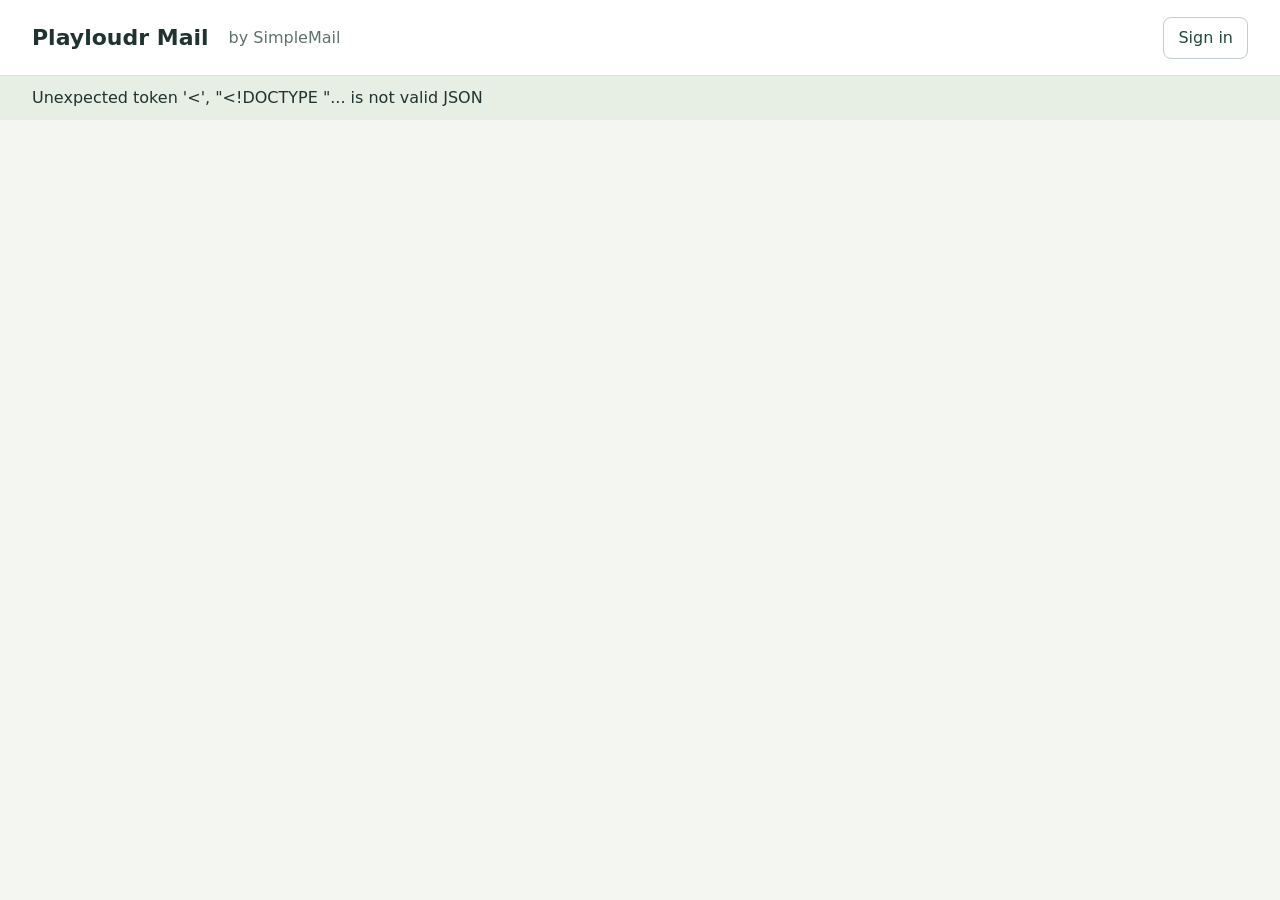
==== cloud/src/static/index.html @ 27fc5bb8 "Add reserved AWS mailbox pilot and SimpleMail inbox adapter" ====
<!doctype html>
<html lang="en"><head><meta charset="utf-8"><meta name="viewport" content="width=device-width, initial-scale=1">
<title>Playloudr Mail · SimpleMail</title><link rel="stylesheet" href="style.css"></head>
<body><header><strong>Playloudr Mail</strong><span>by SimpleMail</span><button id="login">Sign in</button><button id="logout" hidden>Sign out</button></header>
<div id="status" role="status">Sign in to open your mailbox.</div><button id="check-send" hidden>Check previous send</button>
<section id="setup" hidden><h2>Connect your AWS inbox</h2><p>Use the connection details from your mailbox administrator.</p>
<label>API URL<input id="api-url" type="url"></label><label>Login URL<input id="auth-url" type="url"></label><label>Client ID<input id="client-id"></label><button id="connect">Save connection</button></section>
<main id="mail" hidden><aside><label>Mailbox<select id="mailbox"></select></label><p id="assignment"></p><nav id="folders"></nav><button id="compose">New message</button></aside>
<section class="listing"><label>Search all messages<input id="search" type="search" placeholder="Subject, sender or message text"></label><button id="refresh">Refresh</button><div id="messages"></div><button id="more" hidden>Load more</button></section>
<article><div id="reading"><h1>Your inbox</h1><p>Select a message to read it.</p></div>
<form id="editor" hidden><h2>New message</h2><label>To<input id="to" required></label><label>Cc<input id="cc"></label><label>Bcc<input id="bcc"></label><label>Subject<input id="subject"></label><label>Message<textarea id="body" rows="12"></textarea></label><label>Attachments (3 MB total)<input id="files" type="file" multiple></label><p id="attached"></p><div class="actions"><button type="submit">Send</button><button type="button" id="save">Save draft</button><button type="button" id="cancel">Close</button></div></form></article></main>
<script src="app.js"></script></body></html>
---- cloud/src/static/style.css ----
:root{font:16px/1.5 system-ui,sans-serif;color:#203330;background:#f4f6f2}*{box-sizing:border-box}body{margin:0}header{height:76px;display:flex;align-items:center;gap:20px;padding:20px 32px;background:#fff;border-bottom:1px solid #d9e2da}header strong{font-size:22px}header span{color:#60716b;flex:1}button{font:inherit;border:1px solid #c0d0c4;border-radius:8px;padding:8px 14px;background:white;cursor:pointer;color:#23493b}button:hover{background:#eaf0e8}button:disabled{opacity:.5;cursor:wait}#status{padding:10px 32px;background:#e7eee4;min-height:44px}main{display:grid;grid-template-columns:250px 340px minmax(340px,1fr);height:calc(100vh - 120px)}aside,.listing,article{padding:24px;border-right:1px solid #d9e2da;overflow:auto}article{background:white}nav{display:grid;gap:8px;margin:24px 0}nav button{text-align:left;border:0}nav button.active{background:#284e3d;color:white}label{display:block;font-size:14px;font-weight:600;margin-bottom:14px}input,textarea,select{display:block;width:100%;font:inherit;padding:10px;border:1px solid #b9c9bf;border-radius:7px;background:white;color:inherit;margin-top:4px}#messages button{display:block;width:100%;text-align:left;margin:10px 0;padding:14px;overflow-wrap:anywhere}#messages small{display:block;color:#60716b}#reading pre{white-space:pre-wrap;overflow-wrap:anywhere;font:inherit}h1{font-size:26px;line-height:1.25;overflow-wrap:anywhere}.actions{display:flex;gap:10px;flex-wrap:wrap}#setup{max-width:650px;padding:32px;margin:auto}[hidden]{display:none!important}#assignment{font-size:13px;color:#60716b}a{color:#246348}@media(max-width:900px){main{grid-template-columns:170px 1fr;height:auto}article{grid-column:1/-1}header{padding:16px}.listing{min-height:260px}}
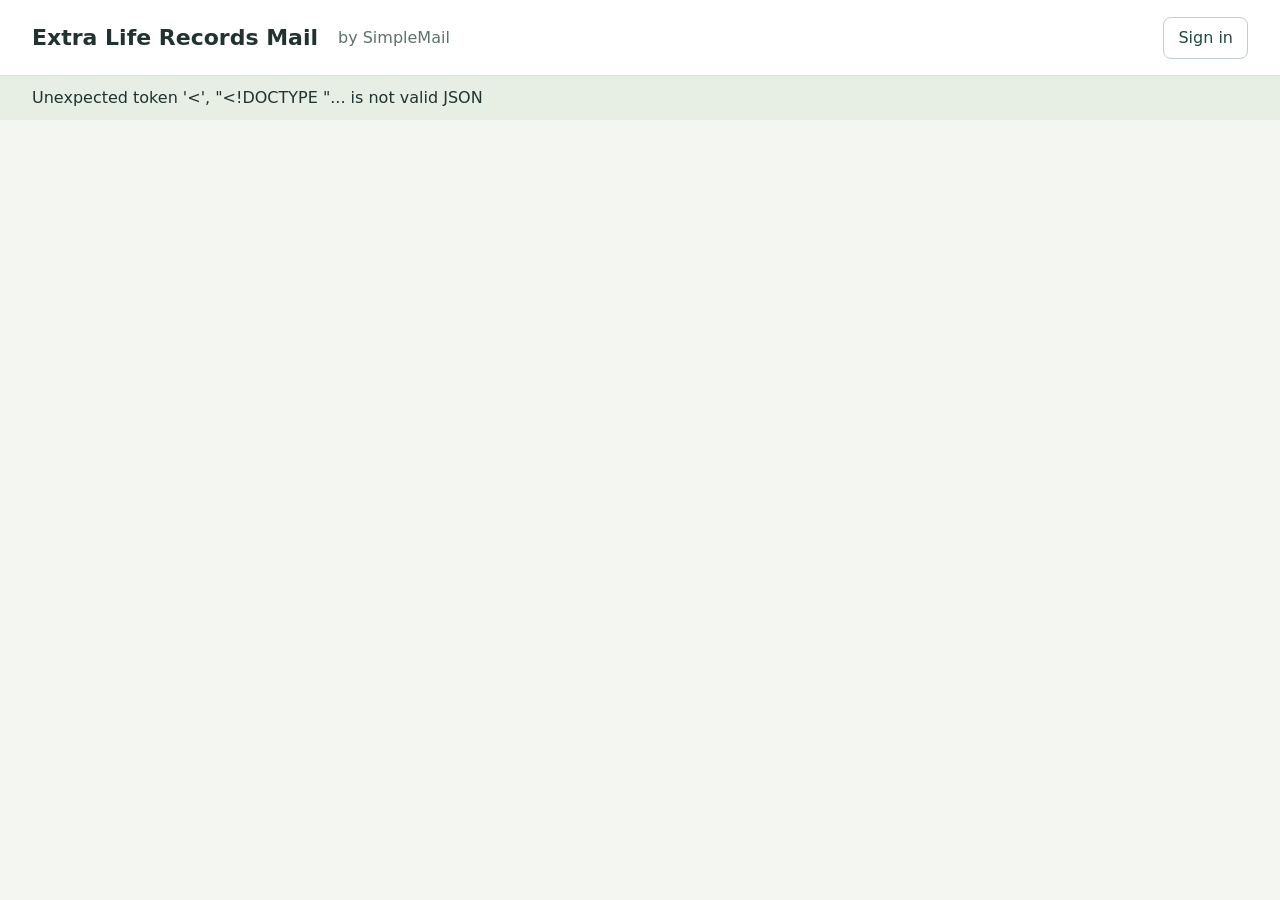
==== commit 1daeb660: "Use Extra Life Records for reserved employee mailboxes" ====
--- a/cloud/src/static/index.html
+++ b/cloud/src/static/index.html
@@ -1,7 +1,7 @@
 <!doctype html>
 <html lang="en"><head><meta charset="utf-8"><meta name="viewport" content="width=device-width, initial-scale=1">
-<title>Playloudr Mail · SimpleMail</title><link rel="stylesheet" href="style.css"></head>
-<body><header><strong>Playloudr Mail</strong><span>by SimpleMail</span><button id="login">Sign in</button><button id="logout" hidden>Sign out</button></header>
+<title>Extra Life Records Mail · SimpleMail</title><link rel="stylesheet" href="style.css"></head>
+<body><header><strong>Extra Life Records Mail</strong><span>by SimpleMail</span><button id="login">Sign in</button><button id="logout" hidden>Sign out</button></header>
 <div id="status" role="status">Sign in to open your mailbox.</div><button id="check-send" hidden>Check previous send</button>
 <section id="setup" hidden><h2>Connect your AWS inbox</h2><p>Use the connection details from your mailbox administrator.</p>
 <label>API URL<input id="api-url" type="url"></label><label>Login URL<input id="auth-url" type="url"></label><label>Client ID<input id="client-id"></label><button id="connect">Save connection</button></section>
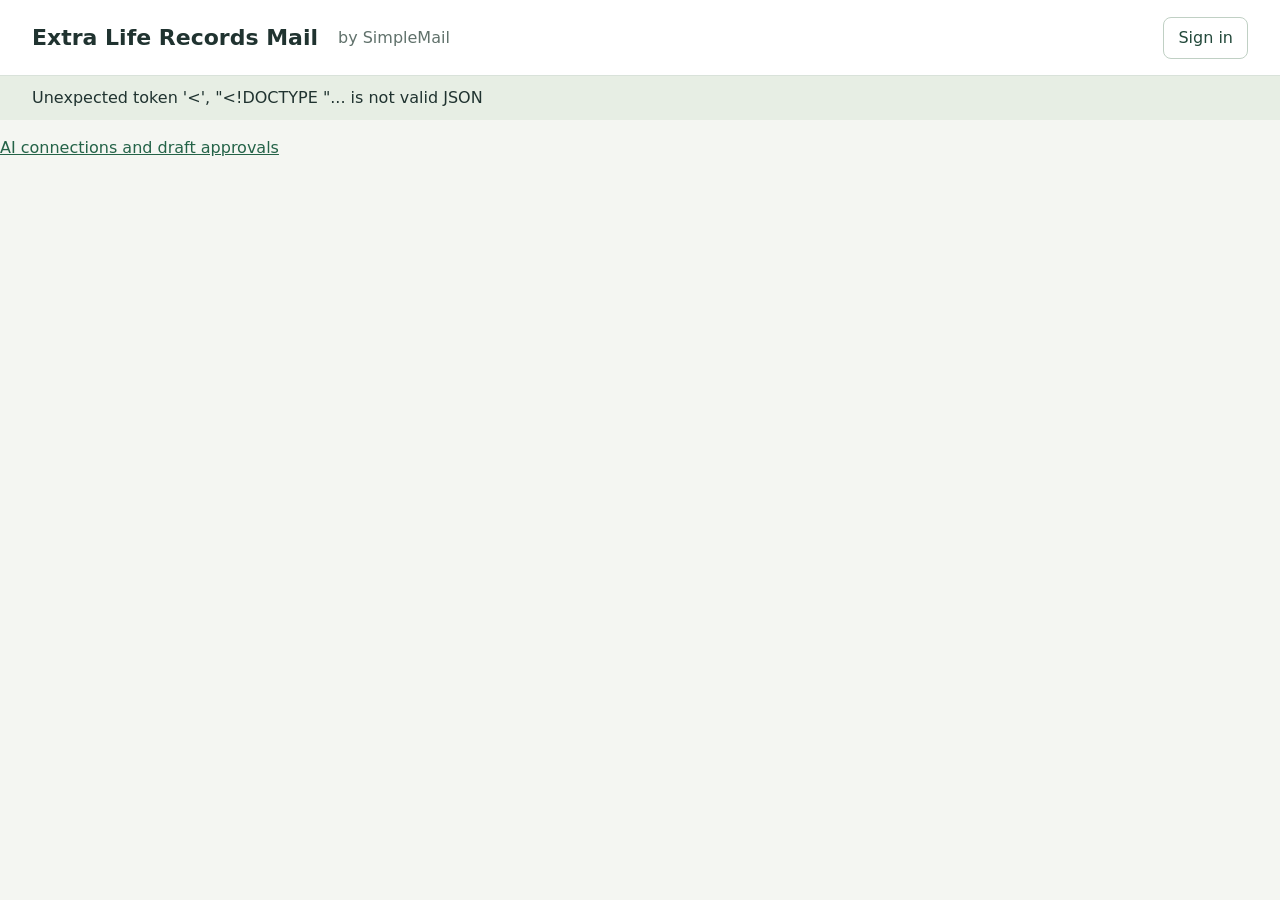
==== commit 3fcfa187: "Add scoped remote MCP and owner-approved exact email sends" ====
--- a/cloud/src/static/index.html
+++ b/cloud/src/static/index.html
@@ -2,7 +2,7 @@
 <html lang="en"><head><meta charset="utf-8"><meta name="viewport" content="width=device-width, initial-scale=1">
 <title>Extra Life Records Mail · SimpleMail</title><link rel="stylesheet" href="style.css"></head>
 <body><header><strong>Extra Life Records Mail</strong><span>by SimpleMail</span><button id="login">Sign in</button><button id="logout" hidden>Sign out</button></header>
-<div id="status" role="status">Sign in to open your mailbox.</div><button id="check-send" hidden>Check previous send</button>
+<div id="status" role="status">Sign in to open your mailbox.</div><button id="check-send" hidden>Check previous send</button><p><a href="ai.html">AI connections and draft approvals</a></p>
 <section id="setup" hidden><h2>Connect your AWS inbox</h2><p>Use the connection details from your mailbox administrator.</p>
 <label>API URL<input id="api-url" type="url"></label><label>Login URL<input id="auth-url" type="url"></label><label>Client ID<input id="client-id"></label><button id="connect">Save connection</button></section>
 <main id="mail" hidden><aside><label>Mailbox<select id="mailbox"></select></label><p id="assignment"></p><nav id="folders"></nav><button id="compose">New message</button></aside>
